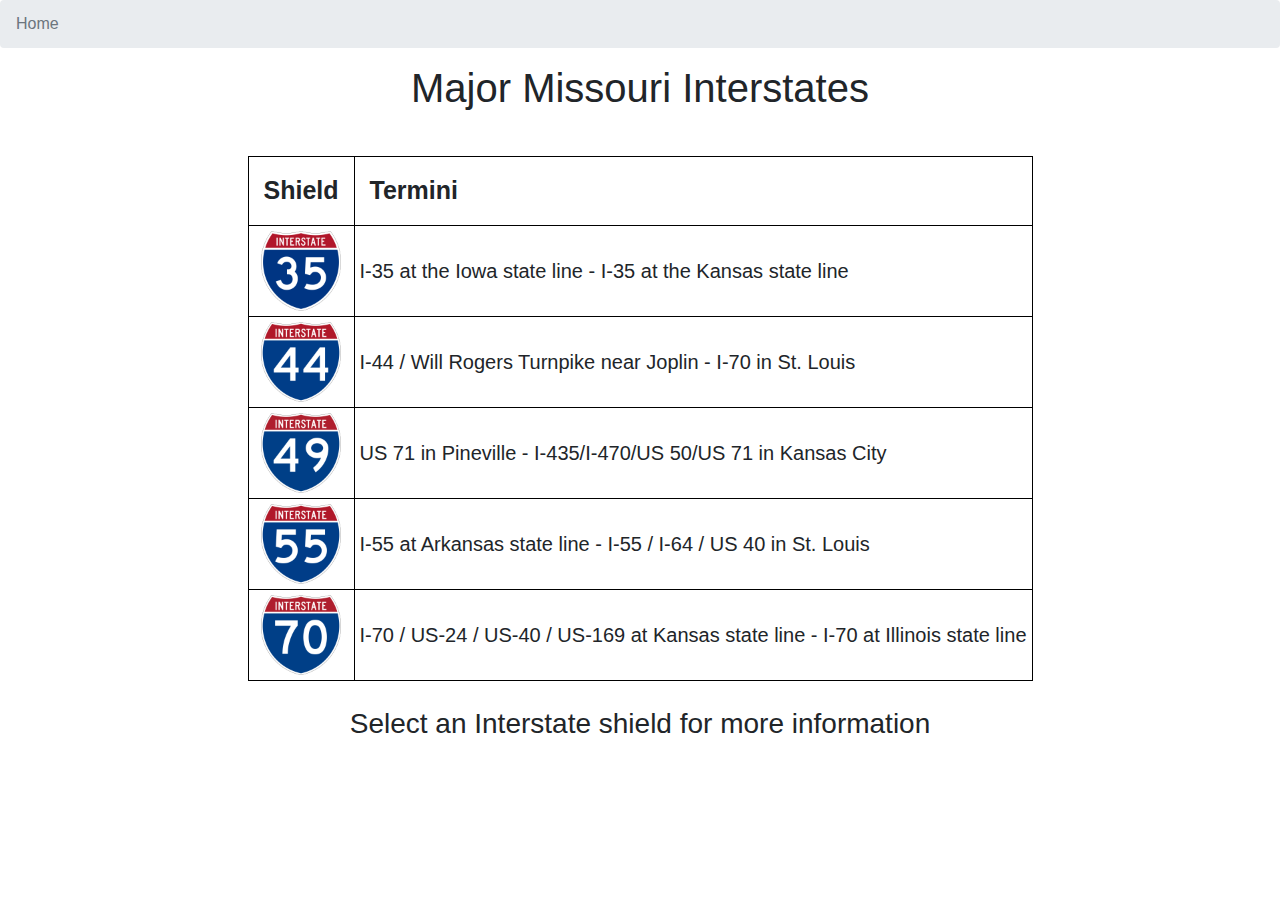
==== index.html @ 577d8ddd "first_commit" ====
<!DOCTYPE html>
<html>
    <head>
        <title>Missouri Interstates</title>
        <link rel="stylesheet" href="https://maxcdn.bootstrapcdn.com/bootstrap/4.0.0/css/bootstrap.min.css" integrity="sha384-Gn5384xqQ1aoWXA+058RXPxPg6fy4IWvTNh0E263XmFcJlSAwiGgFAW/dAiS6JXm" crossorigin="anonymous">
        <link rel="stylesheet" href="mo_interstate.css">
    </head>

    <body>
        
        <nav aria-label="breadcrumb">
            <ol class="breadcrumb">
                <li class="breadcrumb-item active" aria-current="page">Home</li>
            </ol>
        </nav>

        <h1 id="page_header_text">Major Missouri Interstates</h1>
        <p class="large_vertical_Space"><br></p>

        <div class="container interstate_image">
            <div>
            <table>
                <tr>
                    <th>Shield</th>
                    <th>Termini</th>
                </tr>
                <tr>
                    <td> <a href="i35.html"> <div class="shield"><img src="images\35.png" alt="35"></div> </a> </td>
                    <td>I-35 at the Iowa state line - I-35 at the Kansas state line</td>
                </tr>
                <tr>
                    <td> <a href="i44.html"> <div class="shield"><img src="images\44.png" alt="44"></div> </a> </td>
                    <td>I-44 / Will Rogers Turnpike near Joplin - I-70 in St. Louis</td>
                </tr>
                <tr>
                    <td> <a href="i49.html"> <div class="shield"><img src="images\49.png" alt="49"></div> </a> </td>
                    <td>US 71 in Pineville - I-435/I-470/US 50/US 71 in Kansas City</td>
                </tr>
                <tr>
                    <td> <a href="i55.html"> <div class="shield"><img src="images\55.png" alt="55"></div> </a> </td>
                    <td>I-55 at Arkansas state line - I-55 / I-64 / US 40 in St. Louis</td>
                </tr>
                <tr>
                    <td> <a href="i70.html"> <div class="shield"><img src="images\70.png" alt="70"></div> </a> </td>
                    <td>I-70 / US-24 / US-40 / US-169 at Kansas state line - I-70 at Illinois state line</td>
                </tr>
            </table>
            </div>
            <p class="small_vertical_Space"><br></p>

            <h3>Select an Interstate shield for more information</h3>  
        </div>
    </body>
</html>
---- mo_interstate.css ----
.block_centering, .interstate_image_header, .interstate_icon img, .interstate_image img {
  display: block;
  margin-left: auto;
  margin-right: auto;
}

.interstate_image table {
  margin: 0 auto;
}
.interstate_image img {
  height: 100%;
}
.interstate_image a {
  color: black;
  text-decoration: none;
}

.interstate_icon img:hover {
  background-color: #c300ff;
}

.interstate_icon img {
  width: 60px;
  padding: 6px;
}

.interstate_image_header {
  width: 90%;
}

@media only screen and (max-width: 800px) {
  .interstate_icon img {
    width: 40px;
  }

  .interstate_image_header {
    width: 80px;
  }
}
h3 {
  text-align: center;
}

#page_header_text {
  text-align: center;
}

.shield:hover {
  background-color: #c300ff;
}

.shield {
  height: 80px;
}

.large_vertical_Space {
  line-height: 20px;
}

table {
  border: 1px solid black;
  border-collapse: collapse;
}

tr > td {
  border: 1px solid black;
  font-size: 20px;
  padding: 5px;
}

tr > th {
  border: 1px solid black;
  font-size: 25px;
  padding: 15px;
}

.small_vertical_Space {
  line-height: 10px;
}

.state_map {
  width: 100%;
}

/*# sourceMappingURL=mo_interstate.css.map */
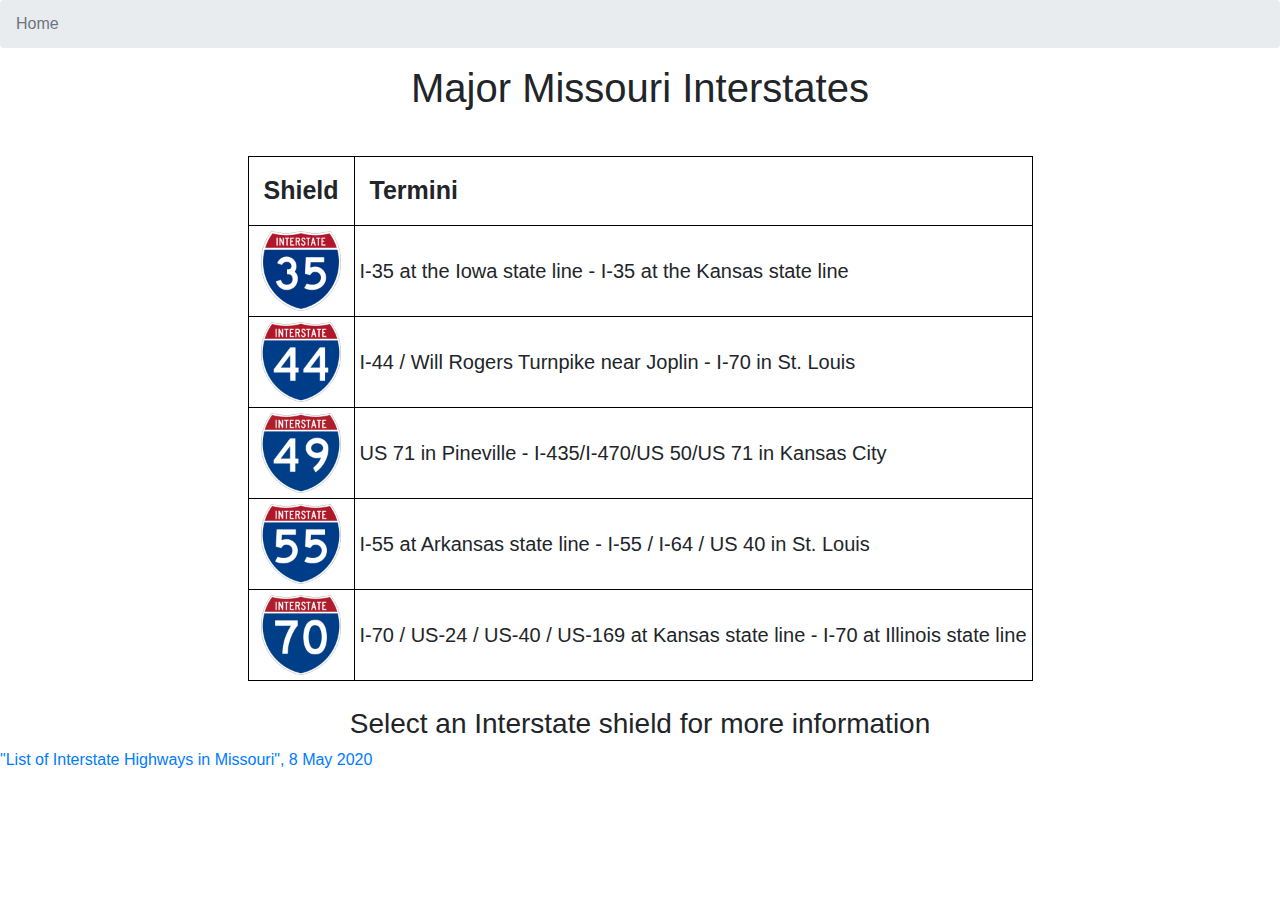
==== commit 40ac2ca4: "citations" ====
--- a/index.html
+++ b/index.html
@@ -50,5 +50,8 @@
 
             <h3>Select an Interstate shield for more information</h3>  
         </div>
+
+        <a href="https://en.wikipedia.org/wiki/List_of_Interstate_Highways_in_Missouri"> "List of Interstate Highways in Missouri", 8 May 2020‎</a>
+        
     </body>
 </html> --- a/mo_interstate.css
+++ b/mo_interstate.css
@@ -1,4 +1,4 @@
-.block_centering, .interstate_image_header, .interstate_icon img, .interstate_image img {
+.block_centering, #interstate_grid, .interstate_image_header, .interstate_icon img, .interstate_image img {
   display: block;
   margin-left: auto;
   margin-right: auto;
@@ -37,6 +37,10 @@
     width: 80px;
   }
 }
+#interstate_grid {
+  width: 90%;
+}
+
 h3 {
   text-align: center;
 }
